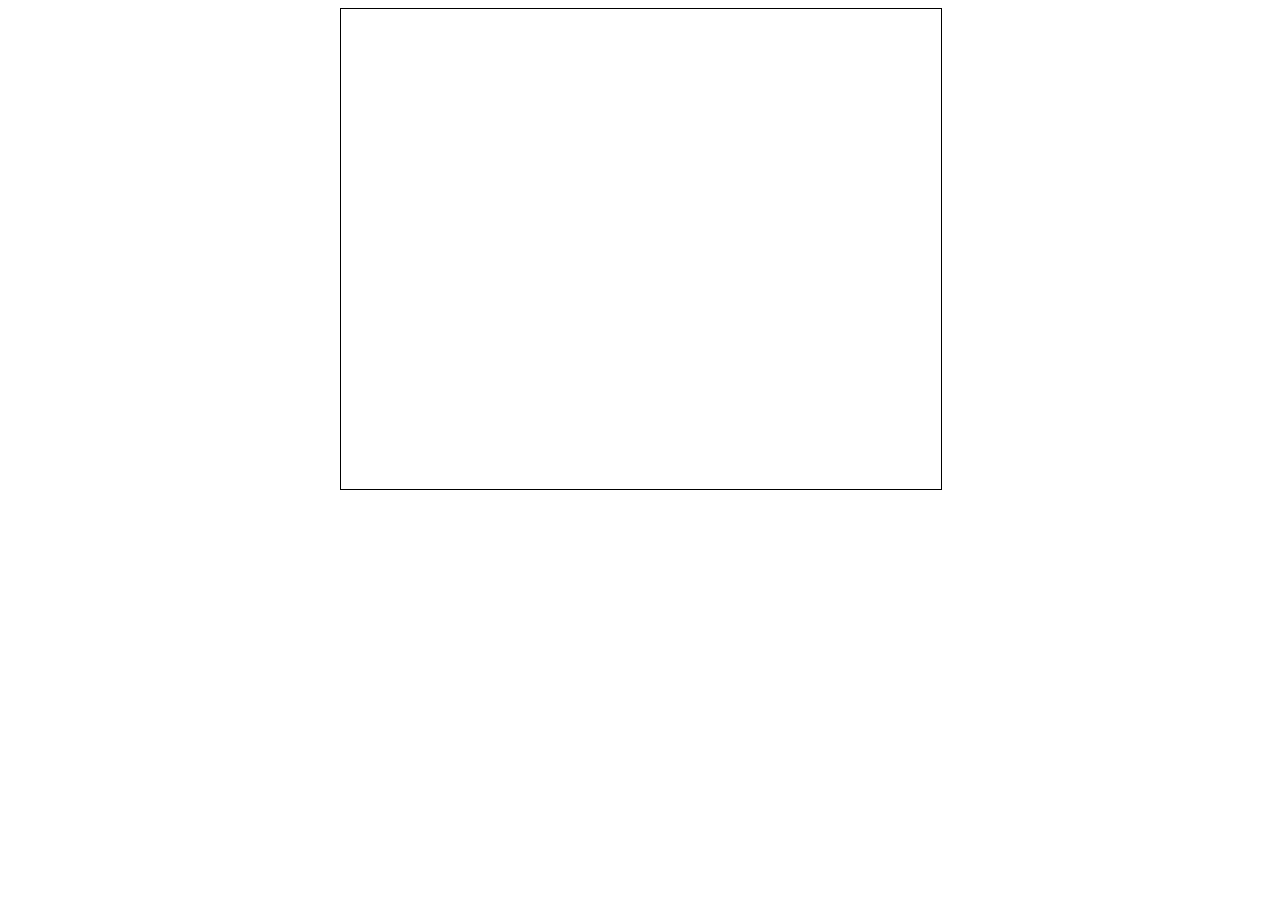
==== index.html @ 0b8258bd "添加了控制跳跃的初步实现" ====
<!DOCTYPE html>
<html lang="en">
<head>
    <meta charset="UTF-8">
    <title>咸鱼王ZLB</title>
    <script type="text/javascript" src="js/Loader.js"></script>
    <script type="text/javascript" src="js/SpriteSheet.js"></script>
    <script type="text/javascript" src="js/Sprites.js"></script>
    <script type="text/javascript" src="js/Layer.js"></script>
    <script type="text/javascript" src="js/Compositor.js"></script>
    <script type="text/javascript" src="js/Math.js"></script>
    <script type="text/javascript" src="js/Entity.js"></script>
    <script type="text/javascript" src="js/Traits.js"></script>
    <script type="text/javascript" src="js/entitys.js"></script>
    <script type="text/javascript" src="js/Time.js"></script>
    <script type="text/javascript" src="js/KeyboardState.js"></script>
    <style type="text/css">
        .container{
            margin:0 auto;
            width:601px;
            height:481px;
        }
        #screen{
            border:1px solid black;
        }
    </style>

</head>
<body>
<div class="container">
<canvas id="screen" width="600" height="480"></canvas>
</div>

<script type="text/javascript" src="js/Main.js"></script>

</body>
</html>
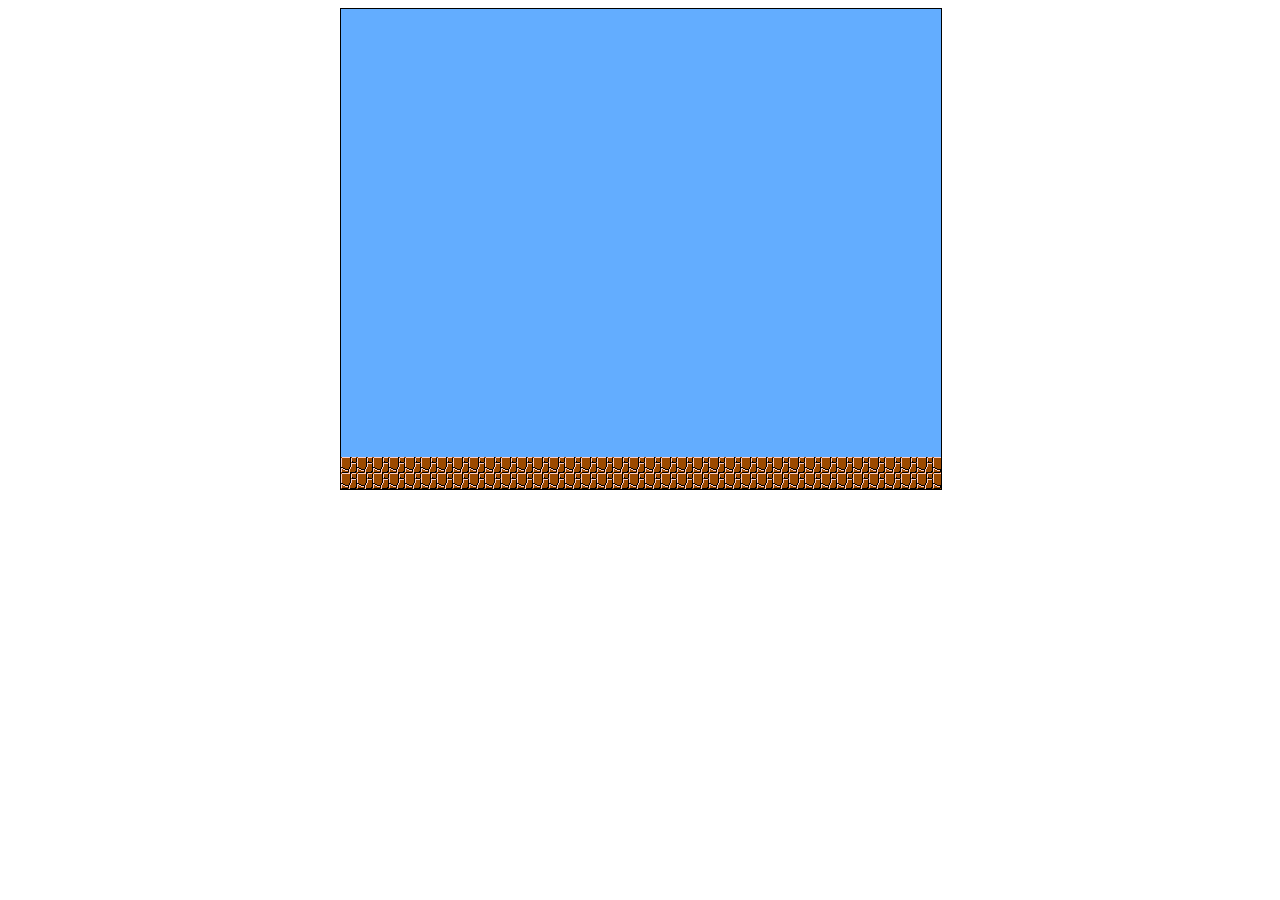
==== commit 4665de59: "重构了代码并尝试 砖块的碰撞模块" ====
--- a/index.html
+++ b/index.html
@@ -3,12 +3,14 @@
 <head>
     <meta charset="UTF-8">
     <title>咸鱼王ZLB</title>
+    <script type="text/javascript" src="js/Layer.js"></script>
     <script type="text/javascript" src="js/Loader.js"></script>
     <script type="text/javascript" src="js/SpriteSheet.js"></script>
     <script type="text/javascript" src="js/Sprites.js"></script>
-    <script type="text/javascript" src="js/Layer.js"></script>
     <script type="text/javascript" src="js/Compositor.js"></script>
     <script type="text/javascript" src="js/Math.js"></script>
+    <script type="text/javascript" src="js/Tile.js"></script>
+    <script type="text/javascript" src="js/Level.js"></script>
     <script type="text/javascript" src="js/Entity.js"></script>
     <script type="text/javascript" src="js/Traits.js"></script>
     <script type="text/javascript" src="js/entitys.js"></script>
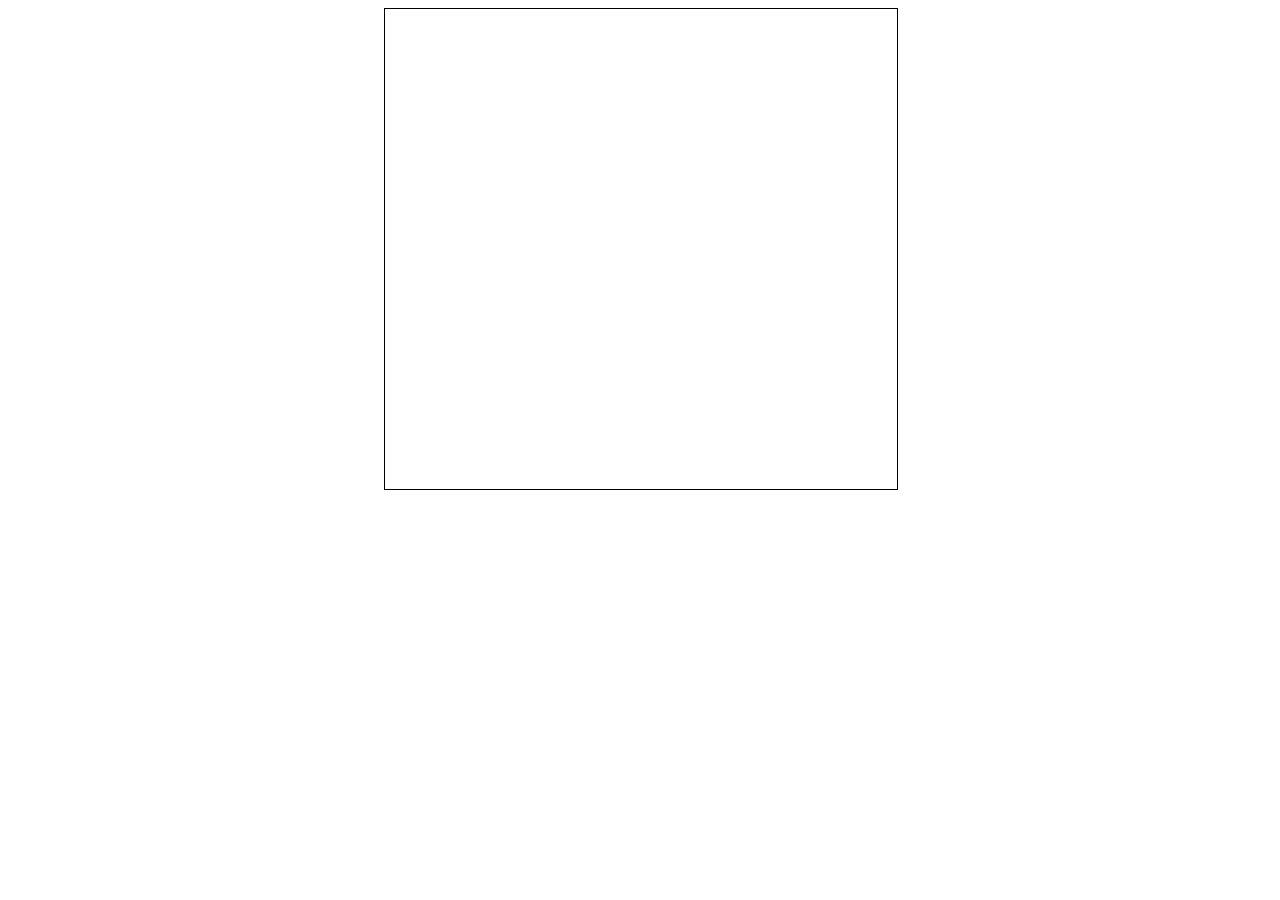
==== commit 5f606634: "完成了镜头移动并修复了奇怪的坐标BUG" ====
--- a/index.html
+++ b/index.html
@@ -3,12 +3,13 @@
 <head>
     <meta charset="UTF-8">
     <title>咸鱼王ZLB</title>
+    <script type="text/javascript" src="js/Math.js"></script>
+    <script type="text/javascript" src="js/Camera.js"></script>
     <script type="text/javascript" src="js/Layer.js"></script>
     <script type="text/javascript" src="js/Loader.js"></script>
     <script type="text/javascript" src="js/SpriteSheet.js"></script>
     <script type="text/javascript" src="js/Sprites.js"></script>
     <script type="text/javascript" src="js/Compositor.js"></script>
-    <script type="text/javascript" src="js/Math.js"></script>
     <script type="text/javascript" src="js/Tile.js"></script>
     <script type="text/javascript" src="js/Level.js"></script>
     <script type="text/javascript" src="js/Entity.js"></script>
@@ -16,10 +17,11 @@
     <script type="text/javascript" src="js/entitys.js"></script>
     <script type="text/javascript" src="js/Time.js"></script>
     <script type="text/javascript" src="js/KeyboardState.js"></script>
+    <script type="text/javascript" src="js/Debug.js"></script>
     <style type="text/css">
         .container{
             margin:0 auto;
-            width:601px;
+            width:513px;
             height:481px;
         }
         #screen{
@@ -30,7 +32,7 @@
 </head>
 <body>
 <div class="container">
-<canvas id="screen" width="600" height="480"></canvas>
+<canvas id="screen" width="512" height="480"></canvas>
 </div>
 
 <script type="text/javascript" src="js/Main.js"></script>
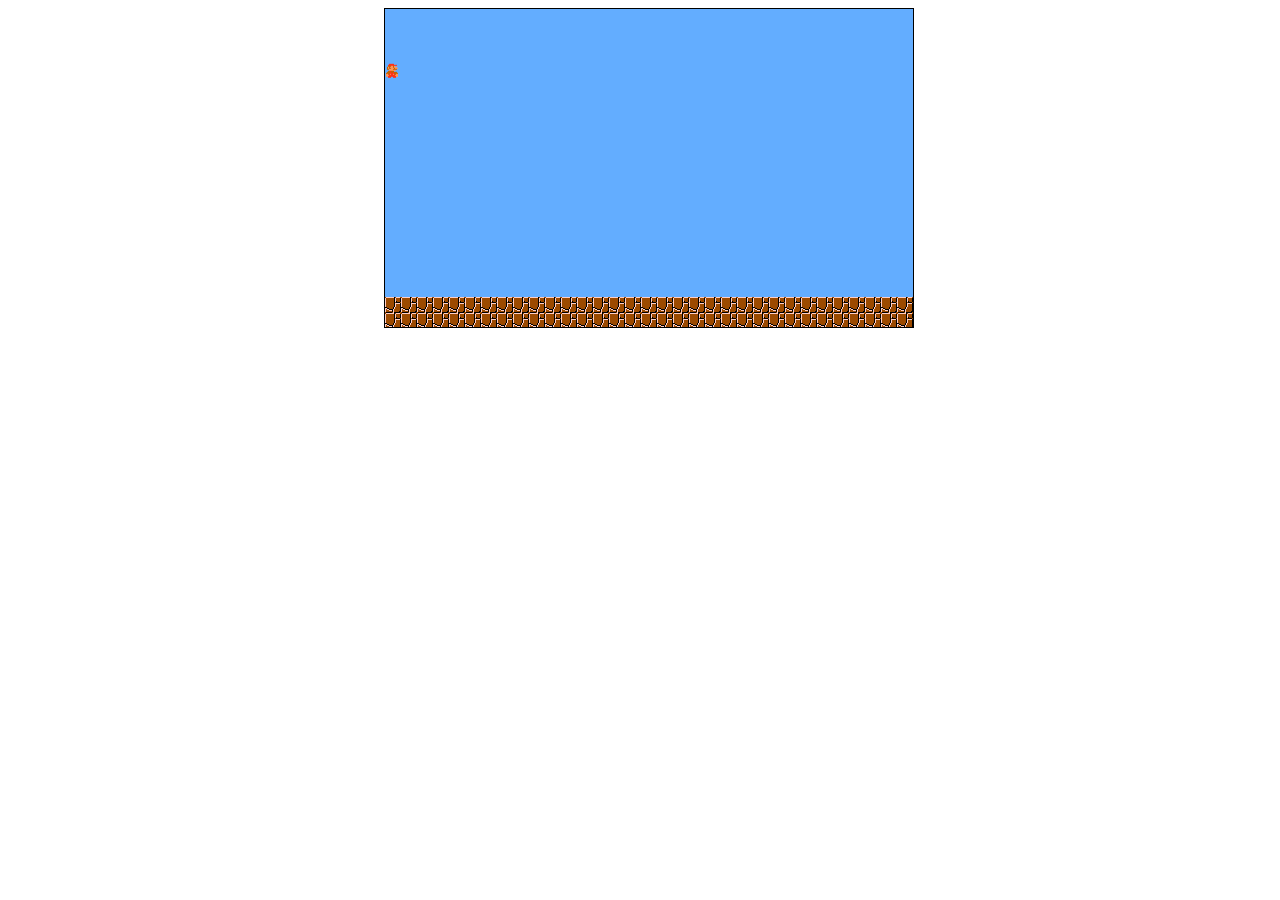
==== commit c23cc80e: "完成level构建，并调整了画布大小" ====
--- a/index.html
+++ b/index.html
@@ -22,7 +22,7 @@
         .container{
             margin:0 auto;
             width:513px;
-            height:481px;
+            height:480px;
         }
         #screen{
             border:1px solid black;
@@ -32,7 +32,7 @@
 </head>
 <body>
 <div class="container">
-<canvas id="screen" width="512" height="480"></canvas>
+<canvas id="screen" width="528" height="318"></canvas>
 </div>
 
 <script type="text/javascript" src="js/Main.js"></script>
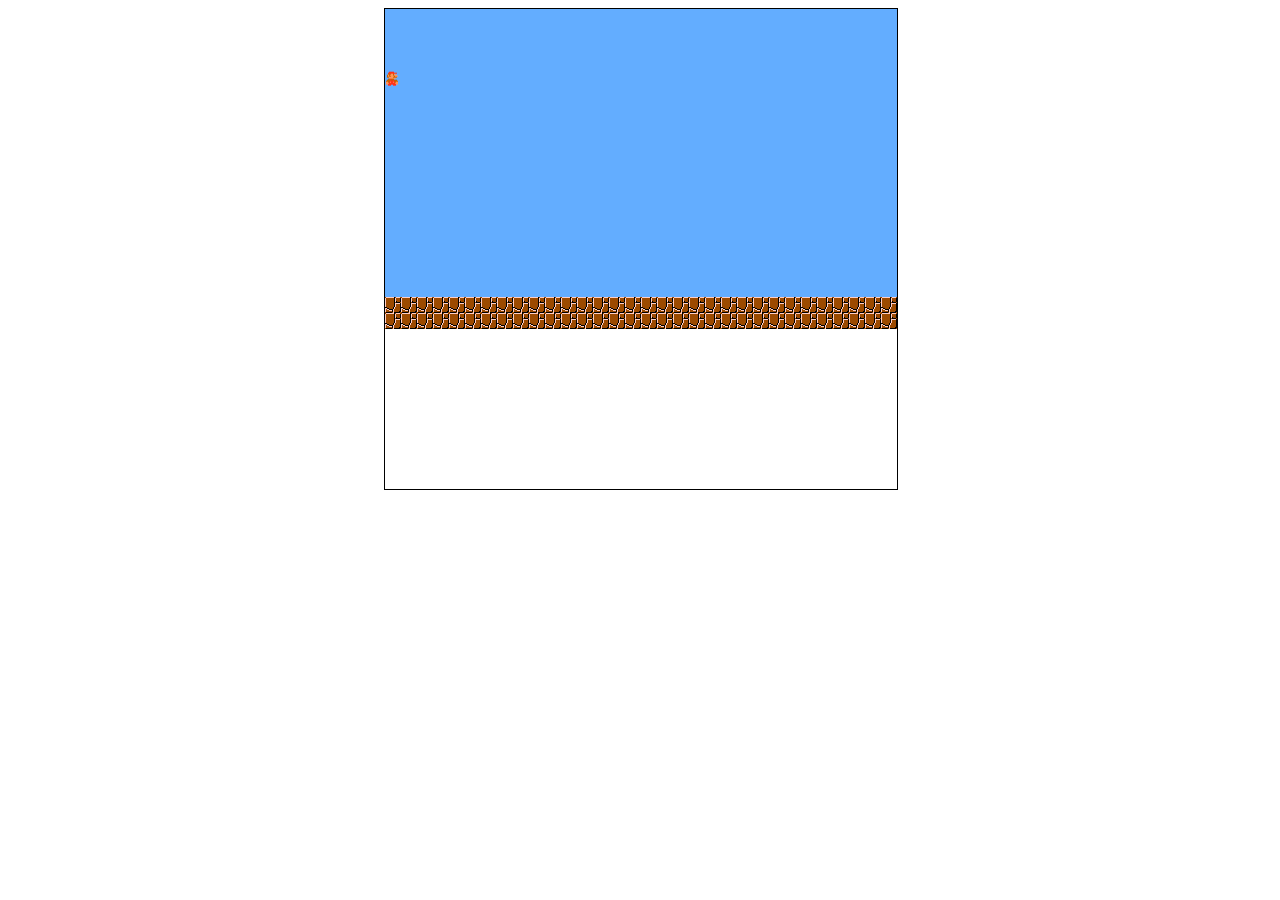
==== commit d8d1fbc3: "制作动画" ====
--- a/index.html
+++ b/index.html
@@ -13,6 +13,7 @@
     <script type="text/javascript" src="js/Tile.js"></script>
     <script type="text/javascript" src="js/Level.js"></script>
     <script type="text/javascript" src="js/Entity.js"></script>
+    <script type="text/javascript" src="js/Animation.js"></script>
     <script type="text/javascript" src="js/Traits.js"></script>
     <script type="text/javascript" src="js/entitys.js"></script>
     <script type="text/javascript" src="js/Time.js"></script>
@@ -22,7 +23,7 @@
         .container{
             margin:0 auto;
             width:513px;
-            height:480px;
+            height:481px;
         }
         #screen{
             border:1px solid black;
@@ -32,7 +33,7 @@
 </head>
 <body>
 <div class="container">
-<canvas id="screen" width="528" height="318"></canvas>
+<canvas id="screen" width="512" height="480"></canvas>
 </div>
 
 <script type="text/javascript" src="js/Main.js"></script>
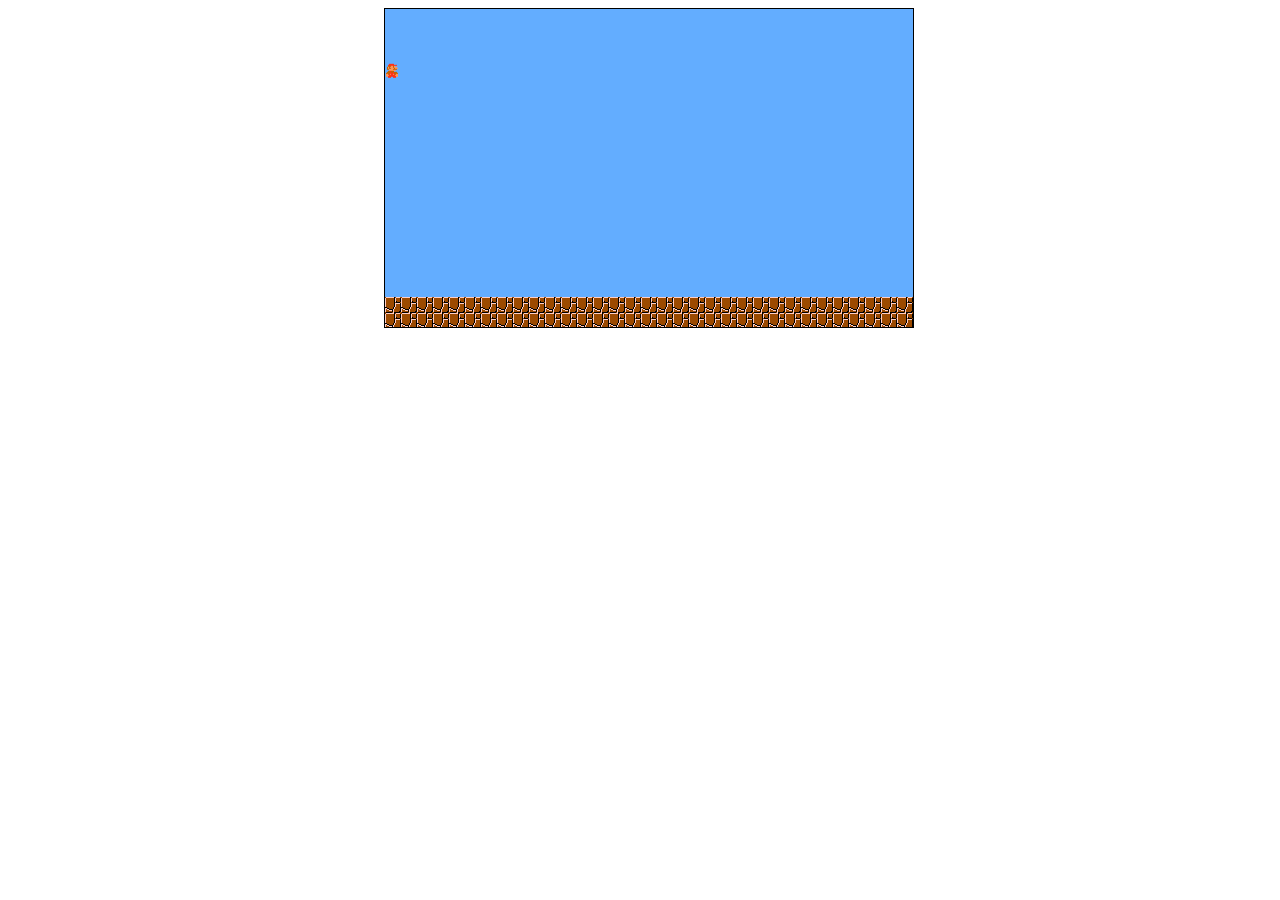
==== commit c33c8377: "Merge remote-tracking branch 'refs/remotes/origin/master'" ====
--- a/index.html
+++ b/index.html
@@ -23,7 +23,7 @@
         .container{
             margin:0 auto;
             width:513px;
-            height:481px;
+            height:480px;
         }
         #screen{
             border:1px solid black;
@@ -33,7 +33,7 @@
 </head>
 <body>
 <div class="container">
-<canvas id="screen" width="512" height="480"></canvas>
+<canvas id="screen" width="528" height="318"></canvas>
 </div>
 
 <script type="text/javascript" src="js/Main.js"></script>
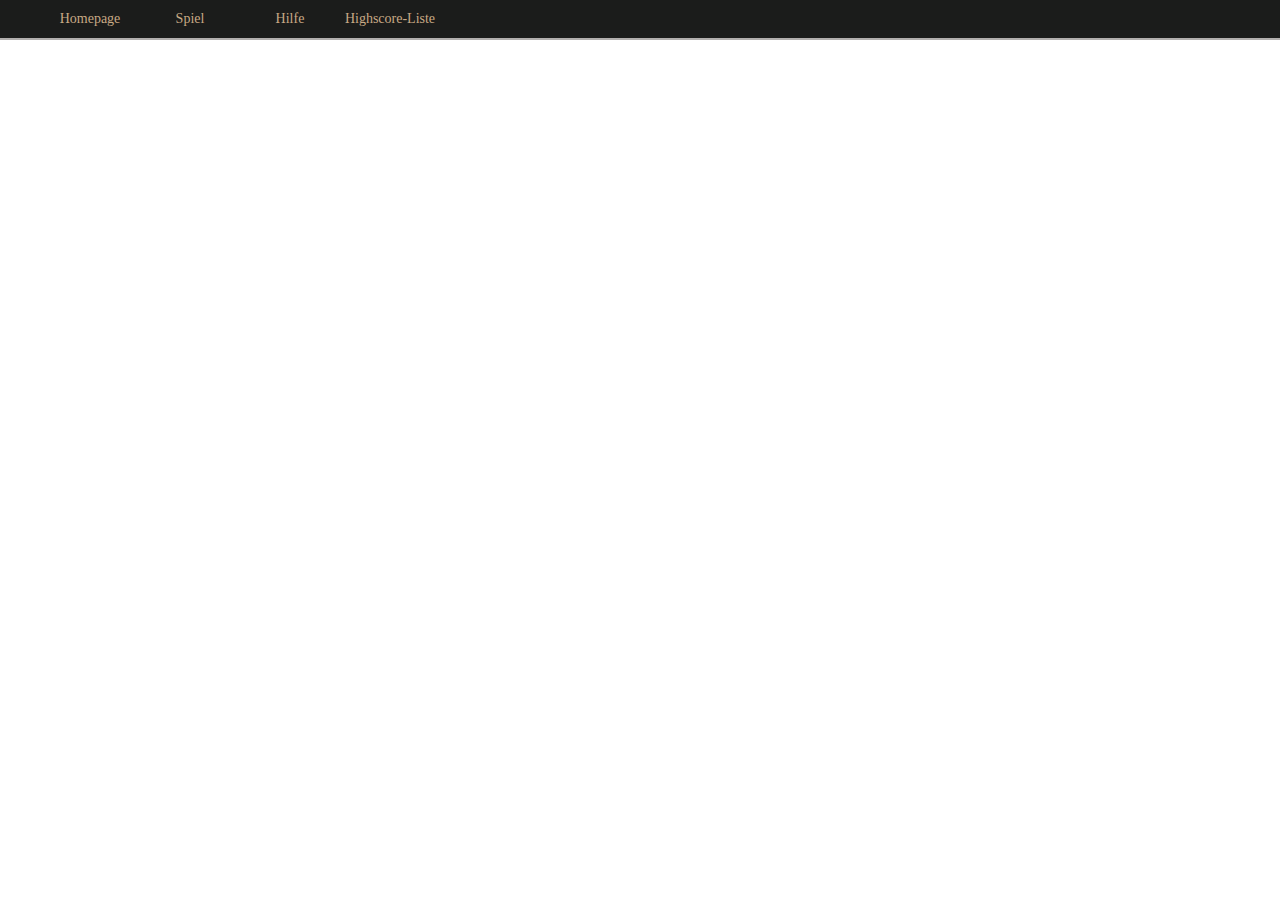
==== commit fcb12f62: "增加作业要求" ====
--- a/index.html
+++ b/index.html
@@ -1,42 +1,24 @@
 <!DOCTYPE html>
 <html lang="en">
 <head>
-    <meta charset="UTF-8">
-    <title>咸鱼王ZLB</title>
-    <script type="text/javascript" src="js/Math.js"></script>
-    <script type="text/javascript" src="js/Camera.js"></script>
-    <script type="text/javascript" src="js/Layer.js"></script>
-    <script type="text/javascript" src="js/Loader.js"></script>
-    <script type="text/javascript" src="js/SpriteSheet.js"></script>
-    <script type="text/javascript" src="js/Sprites.js"></script>
-    <script type="text/javascript" src="js/Compositor.js"></script>
-    <script type="text/javascript" src="js/Tile.js"></script>
-    <script type="text/javascript" src="js/Level.js"></script>
-    <script type="text/javascript" src="js/Entity.js"></script>
-    <script type="text/javascript" src="js/Animation.js"></script>
-    <script type="text/javascript" src="js/Traits.js"></script>
-    <script type="text/javascript" src="js/entitys.js"></script>
-    <script type="text/javascript" src="js/Time.js"></script>
-    <script type="text/javascript" src="js/KeyboardState.js"></script>
-    <script type="text/javascript" src="js/Debug.js"></script>
-    <style type="text/css">
-        .container{
-            margin:0 auto;
-            width:513px;
-            height:480px;
-        }
-        #screen{
-            border:1px solid black;
-        }
-    </style>
-
+	<meta charset="UTF-8">
+	<title>Homepage</title>
+	<link rel="stylesheet" href="css/base.css">
 </head>
 <body>
-<div class="container">
-<canvas id="screen" width="528" height="318"></canvas>
-</div>
 
-<script type="text/javascript" src="js/Main.js"></script>
+	<div class="shortcut clearfix">
+		<div class="w">
+			<div class="shortcut-nav">
+				<ul>
+					<li><a href="index.html">Homepage</a></li>
+					<li><a href="game.html">Spiel</a></li>
+                    <li><a href="help.html">Hilfe</a></li>
+					<li><a href="rank.html">Highscore-Liste</a></li>
+				</ul>
+			</div>
+		</div>
+	</div>
 
 </body>
 </html>--- a/css/base.css
+++ b/css/base.css
@@ -0,0 +1,629 @@
+@charset "UTF-8";
+/*css 初始化 */
+html, body, ul, li,  dl, dd, dt, p, h1, h2, h3, h4, h5, h6, form, fieldset, legend, img {
+    margin: 0;
+    padding: 0;
+}
+
+fieldset, img, input, button { 			/*fieldset组合表单中的相关元素*/
+    border: none;
+    padding: 0;
+    margin: 0;
+    outline-style: none;
+}
+
+ul {
+    list-style: none;				/*清除列表风格*/
+}
+
+input {
+    padding-top: 0;
+    padding-bottom: 0;
+    font-family: "SimSun", "宋体";
+}
+
+select, input {
+    vertical-align: middle;
+}
+
+select, input, textarea {
+    font-size: 12px;
+    margin: 0;
+}
+
+textarea {
+    resize: none;
+}
+
+/*防止多行文本框拖动*/
+img {
+    border: 0;
+    vertical-align: middle;
+}
+
+/*  去掉图片低测默认的3像素空白缝隙*/
+table {
+    border-collapse: collapse;			/*合并外边线*/
+}
+
+
+body {
+    font: 12px/150% Arial, Verdana, "\5b8b\4f53";	/*宋体，Unicode，统一码*/
+    color: #666;
+    background: #fff;
+}
+
+.clearfix:before, .clearfix:after {
+    content: "";
+    display: table;
+}
+
+.clearfix:after {
+    clear: both;
+}
+
+.clearfix {
+    *zoom: 1; /*IE/7/6*/
+}
+
+a {
+    color: #333;
+    text-decoration: none;
+}
+
+a:hover {
+    color: #333;
+    /*text-decoration: underline;*/
+}
+
+h1, h2, h3, h4, h5, h6 {
+    text-decoration: none;
+    font-weight: normal;
+    font-size: 100%;
+}
+
+s, i, em {
+    font-style: normal;
+    text-decoration: none;
+}
+
+.col-red {
+    color: #C81623 !important;
+}
+
+/*公共类*/
+.w {
+    /*版心 提取 */
+    width: 1200px;
+    margin: 0 auto;
+}
+.x {
+    width: 1000px;
+    margin: 0 auto;
+}
+.fl {
+    float: left
+}
+
+.fr {
+    float: right
+}
+
+.al {
+    text-align: left
+}
+
+.ac {
+    text-align: center
+}
+
+.ar {
+    text-align: right
+}
+
+.hide {
+    display: none
+}
+/*初始化 end*/
+
+/*site-nav部分 start*/
+.site-top-nav {
+    height: 30px;
+    line-height: 30px;  
+    background-color: #F2F2F2;
+}
+.top-nav-left {
+    position: relative;
+    height: 30px;   
+}
+.top-nav-left i {
+    width: 16px;
+    height: 14px;
+    background: url('../images/home.png') no-repeat center;
+    position: absolute;
+    left: 2px;
+    top: 7px;
+}
+.top-nav-left a {
+    display: inline-block;
+    width: 72px;
+    padding: 0 15px 0 22px;
+}
+.line {
+    display: inline-block;
+    width: 1px;
+    height: 12px;
+    margin-top: 9px;
+    background-color: #DFDFDF;
+}
+.top-nav-left span {
+    display: inline-block;
+    width: 142px;
+    padding-left: 34px;
+}
+.top-nav-left em {
+    position: absolute;
+    left: 127px;
+    top: 0px;
+    width: 25px;
+    height: 30px;
+    background: url("../images/sprite.png") no-repeat -348px -338px;
+}
+
+/*nav-top-right*/
+.top-nav-right {
+    position: relative;
+}
+.top-nav-right ul li {
+    float: left;
+}
+.top-nav-right li a {
+    padding: 0 18px;
+}
+.about-me .triangle {
+    padding-right: 35px;
+}
+/*下拉菜单*/
+.triangle ol {
+    position: absolute;
+    top: 0;
+    width: 125px;
+    height: 175px;
+    border: 1px solid #ccc;
+    border-top: 0px;
+    background-color: #fff;
+    display: none;
+}
+.triangle ol li {
+    width: 125px;
+    height: 10px;
+    text-align: center;
+    margin-bottom: 8px;
+
+}
+.about-me i {
+    position: absolute;
+    top: 14px;
+    left: 230px;
+    width: 9px;
+    height: 5px;
+    background: url("../images/sprite.png") no-repeat -353px -449px;
+}
+.download .qr-code {
+    padding-right: 54px;
+}
+.download i {
+    position: absolute;
+    top: 8px;
+    left: 420px;
+    width: 31px;
+    height: 14px;
+    background: url("../images/sprite.png") no-repeat -288px -378px;
+}
+/*site-nav部分 end*/
+
+
+
+/*search部分 start*/
+.search {
+    height: 110px;
+}
+.search-logo {
+    height: 110px;
+    width: 399px;
+    line-height: 110px;
+    margin-right: 30px;
+    float: left;
+}
+.search-logo a {
+    display: block;
+    margin: auto;
+    vertical-align: middle;
+}
+
+
+.search-logo .logo {
+    float: left;
+    width: 244px;
+    height: 110px;
+    margin-right: 13px;
+}
+
+.search-input {
+    float: left;
+}
+.search-input input {
+    float: left;
+    width: 363px;
+    height: 10px;
+    margin-top: 36px;
+    padding: 12px 0;
+    border: 2px solid #C69C6D;
+    font: 100 12px/10px "microsoft yahei";
+    color: #999;
+}
+.search-input button {
+    float: left;
+    width: 95px;
+    height: 38px;
+    margin-top: 36px;
+    background-color: #C69C6D;
+    cursor: pointer;
+    color: #fff;
+    font: 100 14px "microsoft yahei";
+}
+.search-car {
+    position: relative;
+    float: right;
+    width: 94px;
+    height: 32px;
+    border: 1px solid #ccc;
+    box-shadow: 0 0 2px rgba(0,0,0,.2);
+    margin-top: 40px;
+    padding-left: 44px;
+    line-height: 32px;
+}
+.search-car .search-car-icon1 {
+    position: absolute;
+    left: 8px;
+    top: 3px;
+    width: 22px;
+    height: 24px;
+    background: url("../images/shopbag.png") no-repeat;
+}
+.search-car-icon2 span {
+    color: red;
+    padding: 0 4px;
+}
+.search-car .search-car-icon3 {
+    padding-left: 5px;
+    font: 700 15px "initial";
+}
+.search-more {
+    float: left;
+    width: 300px;
+    height: 30px;
+    line-height: 30px;
+}
+.search-more a {
+    display: inline-block;
+    margin-right: 22px;
+
+}
+/*search部分 end*/
+
+
+/*shortcut部分 start*/
+.shortcut {
+    height: 38px;
+    background-color: #1B1C1B;
+    border-bottom: 2px solid #B2AFAE;
+    line-height: 38px;
+}
+.shortcut-nav .category a {
+    height: 38px;
+    width: 100px;
+    font: bold 14px/38px "microsoft yahei";
+    background-color: #CF0101;
+    color: #fff;
+}
+.shortcut-nav ul {
+    position: relative;
+}
+.shortcut-nav li {
+    float: left;
+}
+.shortcut-nav a {
+    display: inline-block;
+    width: 100px;
+    font: 400 14px/38px "microsoft yahei";
+    text-align: center;
+    color: #c8a985;
+}
+.shortcut-nav li:hover a{
+    color: #fff;
+}
+.reach-store i {
+    position: absolute;
+    right: 380px;
+    top: 0;
+    width: 19px;
+    height: 40px;
+    line-height: 40px;
+    background: url(../images/sprite02.png) no-repeat -58px -169px;
+}
+.shortcut-nav .reach-store:hover i {
+    background-position: -366px -252px;
+}
+
+/*到航右边部分*/
+.shortcut-others {
+    height: 38px;
+    overflow: hidden;
+}
+.shortcut-others ul {
+    float: right;
+    margin-right: 28px;
+}
+.shortcut-others li {
+    position: relative;
+    float: left;
+    margin-left: 15px;
+    
+}
+.shortcut-others i {
+    display: inline-block;
+    width: 30px;
+    height: 40px;
+    line-height: 40px;
+}
+.quality-goods i {
+    background: url(../images/sprite02.png) no-repeat -237px -66px;
+}
+.vip i {
+    background: url(../images/sprite02.png) no-repeat -296px -66px;
+}
+.integrity i {
+    background: url(../images/sprite02.png) no-repeat -354px -66px;
+}
+/*shortcut部分 end*/
+
+/*t-side-start*/
+.t-side {
+    position: fixed;
+    right: 0;
+    top: 0;
+    width: 0px;
+    height: 100%;
+    background-color: #fff;
+    border-left: 1px solid #000;
+}
+.t-side h2 {
+    width: 250px;
+    margin: 0 auto;
+    font: 700 18px/40px "microsoft yahei";
+    border-bottom: 2px solid #ccc;
+}
+.t-side h2 span {
+    float: right;
+    cursor: pointer;
+}
+.t-side-b {
+    text-align: center;
+    margin-top: 140px;
+}
+.t-side-b p {
+    font: 700 14px/40px "microsoft yahei";
+    padding: 0 50px;
+    margin-top: 20px;
+}
+.t-btn span  {
+    display: block;
+    width: 35px;
+    height: 35px;
+    background-color: #666;
+    position: absolute;
+    left: -36px;
+    border-radius: 6px 0 0 6px;
+    cursor: pointer;
+}
+.t-btn1 {
+    top: 150px;
+    background: #666 url("../images/share02.png") -88px -157px;
+}
+.t-btn1:hover {
+    background: #666 url("../images/share02.png") -88px -122px;
+}
+.t-btn2 {
+    top: 190px;
+    background: #666 url("../images/share02.png") -139px -155px;
+}
+.t-btn2:hover {
+    background: #666 url("../images/share02.png") -140px -125px;
+}
+.t-btn3 {
+    top: 230px;
+    background: #666 url("../images/share02.png") -202px -153px;
+}
+.t-btn3:hover {
+    top: 230px;
+    background: #666 url("../images/share02.png") -203px -124px;
+}
+.t-btn4 {
+    top: 270px;
+    background: #666 url("../images/share02.png") -257px -161px;
+}
+.t-btn4:hover {
+    top: 270px;
+    background: #666 url("../images/share02.png") -257px -125px;
+}
+.t-btn5 {
+    top: 350px;
+    background: #666 url("../images/share02.png") -310px -155px;
+}
+.t-btn5:hover {
+    top: 350px;
+    background: #666 url("../images/share02.png") -310px -124px;
+}
+.t-btn6 {
+    top: 390px;
+    background: #666 url("../images/share02.png") -374px -155px;
+}
+.t-btn6:hover {
+    top: 390px;
+    background: #666 url("../images/share02.png") -375px -123px;
+}
+.t-btn7 {
+    top: 430px;
+    background: #666 url("../images/share02.png") -436px -153px;
+}
+.t-btn7:hover {
+    top: 430px;
+    background: #666 url("../images/share02.png") -435px -124px;
+}
+.t-btn span i {
+    display: none;
+    width: 150px;
+    height: 35px;
+    position: absolute;
+    background-color: #fff;
+    font: 700 14px/35px "microsoft yahei";
+    text-align: center;
+    top: 0;
+    left: -150px;
+    border: 1px solid #000;
+    border-radius: 10px;
+}
+.t-btn span:hover {
+    background-color: #C69C6D;
+}
+.t-btn .t-btn5 i {
+    width: 122px;
+    height: 136px;
+    left: -122px;
+    border: 1px solid #ccc;
+    border-radius: 00;
+}
+/*t-side-end*/
+
+
+
+
+/*footer-message start*/
+/* footerm-top start */
+.footer-message{
+    background: url(../images/footer_message_bg.jpg);
+    width: 100%;
+    height: 600px;
+    border-top: 1px solid #c9c9c9;
+    margin-top: 30px;
+}
+.footerm-top {
+    height: 116px;
+    border-bottom: 1px solid #c9c9c9;
+}
+.footerm-top ul {
+    width: 1200px;
+    height: 116px;
+}
+.footerm-top ul li {
+    float: left;
+    width: 240px;
+    height: 64px;
+    margin-top: 26px;
+    position: relative;
+}
+.footerm-top li img {
+    width: 64px;
+    height: 64px;
+    padding: 0 5px 0 10px;
+}
+.footerm-top div {
+    position: absolute;
+    left: 80px;
+    top: 4px;
+
+}
+.footerm-top div p {
+    color: #000000;
+    font: bold 12px/20px "microsoft yahei";
+    margin: 5px auto;
+}
+.footerm-top p a {
+    color: #333;
+    font-weight: normal;
+}
+/* footerm-top start */
+/* footerm-middle start */
+.footerm-middle {
+    height: 283px;
+    padding-left: 10px;
+    float: left;
+}
+
+.footerm-middle-left dl {
+    width: 185px;
+    /*height: 160px;*/
+    float: left;
+}
+.footerm-middle-left dl dt{
+    margin: 20px 0;
+    font-weight: bold;
+    height: 24px;
+    color: #000000;
+}
+.footerm-middle-left dl dd {
+    height: 24px;
+    line-height: 24px;
+}
+.footerm-middle-right{
+    float: left;
+    width: 265px;
+}
+.footerm-middle-right ul li {
+    float: left;
+}
+.footerm-middle-right li span {
+    display: block;
+    margin: 20px 0;
+    color: #000000;
+    font-weight: bold;
+}
+.footerm-middle-right .fmr-left{
+    width: 140px;
+    height: 283px;
+}
+.footerm-middle-right .fmr-right{
+    width: 125px;
+    height: 283px;
+
+}
+/* footerm-middle start */
+
+/* footerm-bottom start */
+.footerm-bottom {
+    text-align: center;
+    color: #FFFFFF;
+    font: 400 12px/200% "microsoft yahei";
+}
+
+.footerm-bottom-tp {
+    line-height: 66px;
+}
+.footerm-bottom-tp a,.footerm-bottom-md a {
+    display: inline-block;
+    color: #FFFFFF;
+    margin: 0 8px;
+}
+.footerm-bottom-bm {
+    margin-top: 23px;
+}
+.footerm-bottom-bm a {
+
+}
+/* footerm-bottom start */
+
+/*footer-message end*/
+
+
+
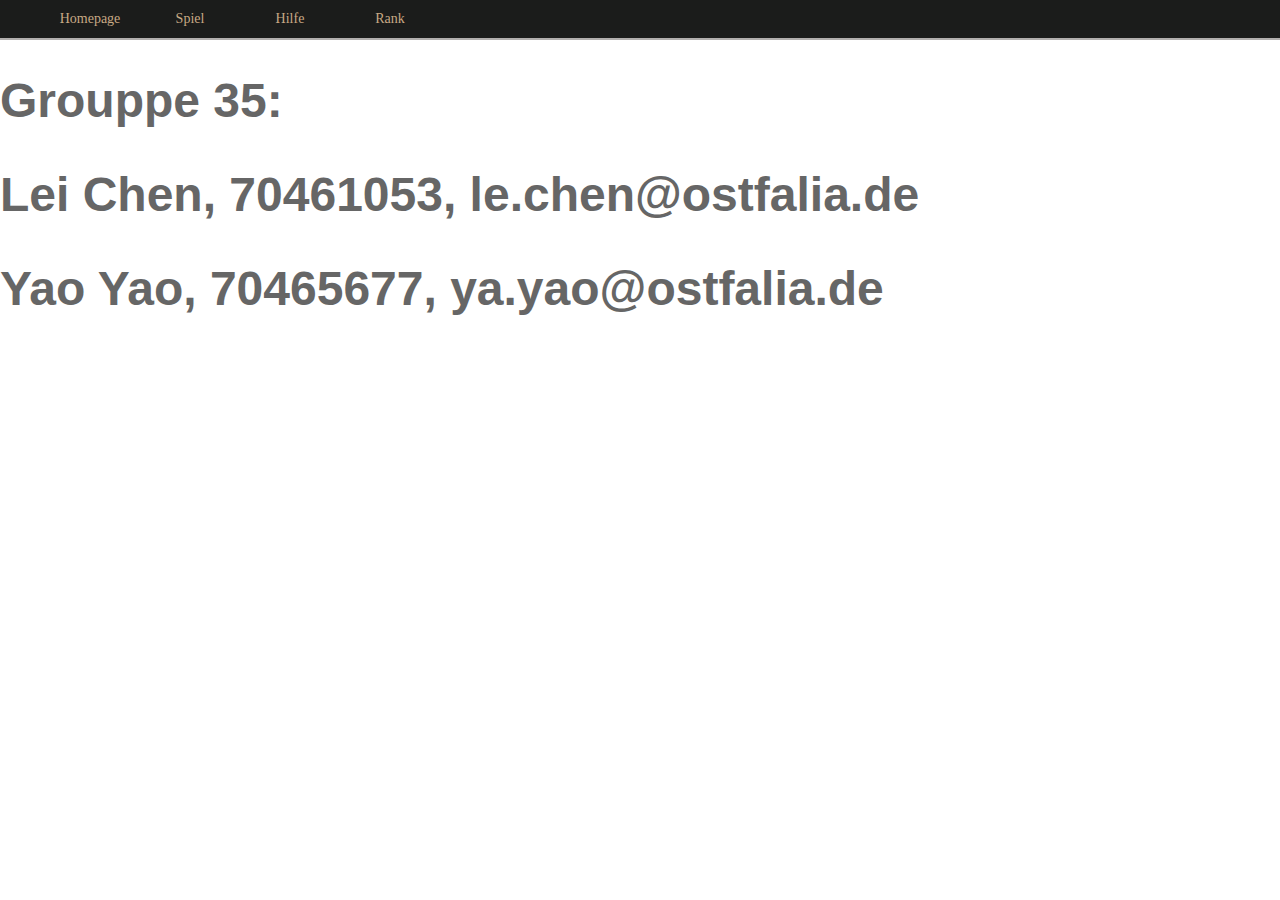
==== commit 70c9b86c: "增加作业要求" ====
--- a/index.html
+++ b/index.html
@@ -14,11 +14,18 @@
 					<li><a href="index.html">Homepage</a></li>
 					<li><a href="game.html">Spiel</a></li>
                     <li><a href="help.html">Hilfe</a></li>
-					<li><a href="rank.html">Highscore-Liste</a></li>
+					<li><a href="rank.html">Rank</a></li>
 				</ul>
 			</div>
 		</div>
 	</div>
 
+	<br></br>
+	<h1><font size="10">Grouppe 35:</font></h1>
+	<br></br>
+	<h1><font size="10">Lei Chen, 70461053, le.chen@ostfalia.de</font></h1>
+	<br></br>
+	<h1><font size="10">Yao Yao, 70465677, ya.yao@ostfalia.de</font></h1>
+
 </body>
 </html>--- a/css/base.css
+++ b/css/base.css
@@ -1,6 +1,6 @@
 @charset "UTF-8";
 /*css 初始化 */
-html, body, ul, li,  dl, dd, dt, p, h1, h2, h3, h4, h5, h6, form, fieldset, legend, img {
+html, body, ul, li,  dl, dd, dt, p, h3, h4, h5, h6, form, fieldset, legend, img {
     margin: 0;
     padding: 0;
 }
@@ -76,11 +76,6 @@
     /*text-decoration: underline;*/
 }
 
-h1, h2, h3, h4, h5, h6 {
-    text-decoration: none;
-    font-weight: normal;
-    font-size: 100%;
-}
 
 s, i, em {
     font-style: normal;
